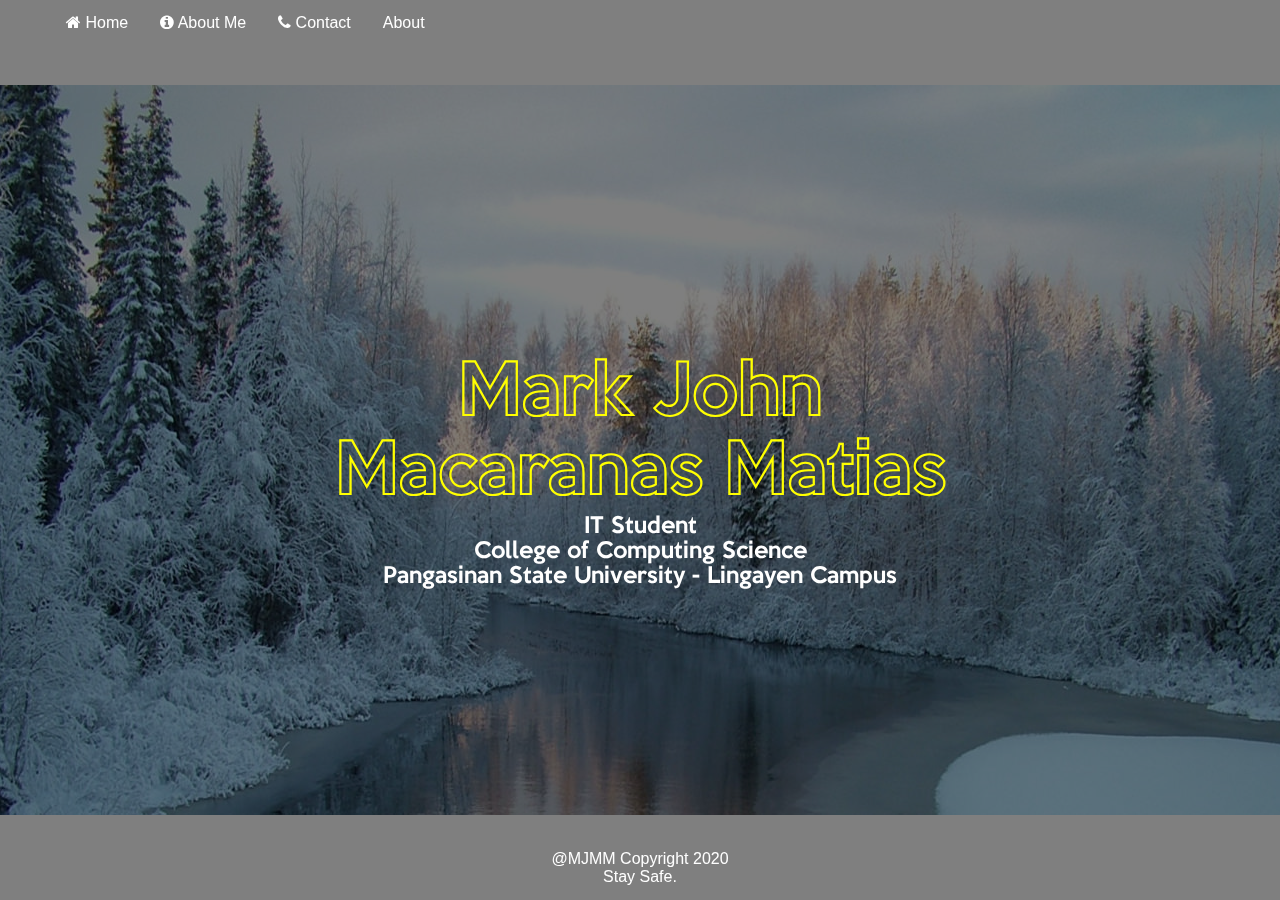
==== index.html @ 99876f6c "first push" ====
<!DOCTYPE html>
<html>
<head>
	<title>MJ Personal Site - Home</title>
	<link rel="stylesheet" type="text/css" href="css/style.css">
	<link rel="icon" type="image/x-icon" href="image/logo.png">
	<link rel="stylesheet" type="text/css" href="https://stackpath.bootstrapcdn.com/font-awesome/4.7.0/css/font-awesome.min.css">
</head>
<body id="home-body">
	<div class="fixed-sidebar">
		<div class="sidebar-item">
			
		</div>
	</div>
	
	<div class="navbar">
		<ul>
			<li><a href="index.html"><i class="fa fa-home"></i> Home</a></li>
			<li><a href="pages/personal-info.html"><i class="fa fa-info-circle"></i> About Me</a></li>
			<li><a href="pages/contact.html"><i class="fa fa-phone"></i> Contact</a></li>
			<li><a href="">About</a></li>
		</ul>
	</div>

	<div class="landing text-center">
		<div class="landing-container">
			<!-- <img src="image/logo.png"> -->
			<h1><span>Mark John Macaranas Matias</span></h1>
			<p>
				IT Student <br>
				College of Computing Science <br>
				Pangasinan State University - Lingayen Campus
			</p>
		</div>
	</div>
</body>
<footer class="footer-fixed-bottom">
	@MJMM Copyright 2020 <br> Stay Safe.
</footer>
</html>
---- css/style.css ----
@font-face {
	font-family: keepcalm;
	src: url('../font/font-styles/KeepCalm.ttf');
}

@font-face {
	font-family: hellochristmas;
	src: url('../font/font-styles/HelloChristmas.ttf');
}

*,
*::before,
*::after {
  box-sizing: border-box;
}

body {
	font-family: proxima-nova, sans-serif;
	font-weight: 400;
	/*background: url('../image/b1.jpg');
	background-repeat: no-repeat;
	background-position: center;
	background-attachment: fixed;*/
}

#home-body {
	background: url('../image/b1.jpg');
	background-repeat: no-repeat;
	background-position: center;
	background-attachment: fixed;
}

.navbar {
	position: fixed;
	top: 0;
	left: 0;
	width: 100%;
	z-index: 1000;
	text-align: center;
}

.navbar-bg-dark {
	background: rgba(0,0,0,.8);
}

.pull-right {
	float: right;
}

.pull-left {
	float: left;
}

.right-brand {
	margin-right: 30px;
	background: yellow;
}

.right-brand a {
	color: black;
	cursor: initial;
	font-weight: bold;
}

.right-brand a:hover {
	color: black;
}

.about-container {
	width: 100%;
	padding-right: 15px;
	padding-left: 15px;
	margin-right: auto;
	margin-left: auto;
	font-family: keepcalm;
}

.about-row {
	display: -ms-flexbox;
	display: flex;
	-ms-flex-wrap: wrap;
	flex-wrap: wrap;
	margin-right: -15px;
	margin-left: -15px;
}

.about-column {
	position: relative;
  	width: 100%;
  	padding-right: 15px;
  	padding-left: 15px;
}

.one-fourth {
	-ms-flex: 0 0 25%;
	flex: 0 0 25%;
	max-width: 25%;
}

.one-half {
	-ms-flex: 0 0 50%;
	flex: 0 0 50%;
	max-width: 50%;
}

.three-fourth {
	-ms-flex: 0 0 75%;
	flex: 0 0 75%;
	max-width: 75%;
}

.four-fourth {
	-ms-flex: 0 0 100%;
	flex: 0 0 100%;
	max-width: 100%;
}

.text-center {
	align-items: center;
	text-align: center;
}

.text-right {
	align-items: right;
	text-align: right;
}

.text-left {
	align-items: left;
	text-align: left;
}

.border-round {
	border-radius: 50%;
}

.about-image {
	background-repeat: no-repeat;
	background-position: center;
	background-attachment: fixed;
}

.pic-100 {
	width: 100px;
	height: 100px;
}

.pic-200 {
	width: 200px;
	height: 200px;
}

.pic-300 {
	width: 300px;
	height: 300px;
}

.pic-400 {
	width: 400px;
	height: 400px;
}

.pic-500 {
	width: 500px;
	height: 500px;
}

.top-10 {
	padding-top: 10px;
}

.footer-fixed-bottom {
	position: fixed;
	bottom: 0;
	left: 0;
	width: 100%;
	z-index: 1000;
	text-align: center;
	color: #fff;
	padding: 14px 0px 14px 0px;
}

ul {
  list-style-type: none;
  margin: 0;
  padding: 0;
  padding-left: 50px;
  overflow: hidden;
  /*background-color: #333;*/
  text-align: center;
}

li {
  float: left;
}

li a {
  display: block;
  color: white;
  text-align: center;
  padding: 14px 16px;
  text-decoration: none;
  font-size: 12pt;
}

/* Change the link color to #111 (black) on hover */
li a:hover {
  /*background-color: #111;*/
  color: yellow;
}

.text-center {
	text-align: center;
}

.landing {
	font-family: keepcalm;
	font-weight: 400;
	font-size: 25pt;
	font-family: keepcalm;
	height: 100%;
	width: 100%;
	left: 0;
	top: 0;
	position: fixed;
	background: rgba(0,0,0,.5);
}

.landing .landing-container {
	position: absolute;
	margin: 0;
	padding: 0;
	top: 50%;
	left: 50%;
	transform: translateX(-50%) translateY(-50%);
}

/*.landing-container img {
	width: 200px;
	height: 200px;
	border-radius: 50%;
	padding-bottom: 0;
}*/

.landing-container h1 {
	margin-bottom: 0px;
	padding-bottom: 0px;
}

.landing-container p {
	margin: 0px;
	padding: 0px;
	color: white;
	font-size: 16pt;
}

.landing-container h1 span {
	-webkit-text-stroke-width: .1px;
	-webkit-text-stroke-color: yellow;
	color: transparent;
	padding-top: 0;
}
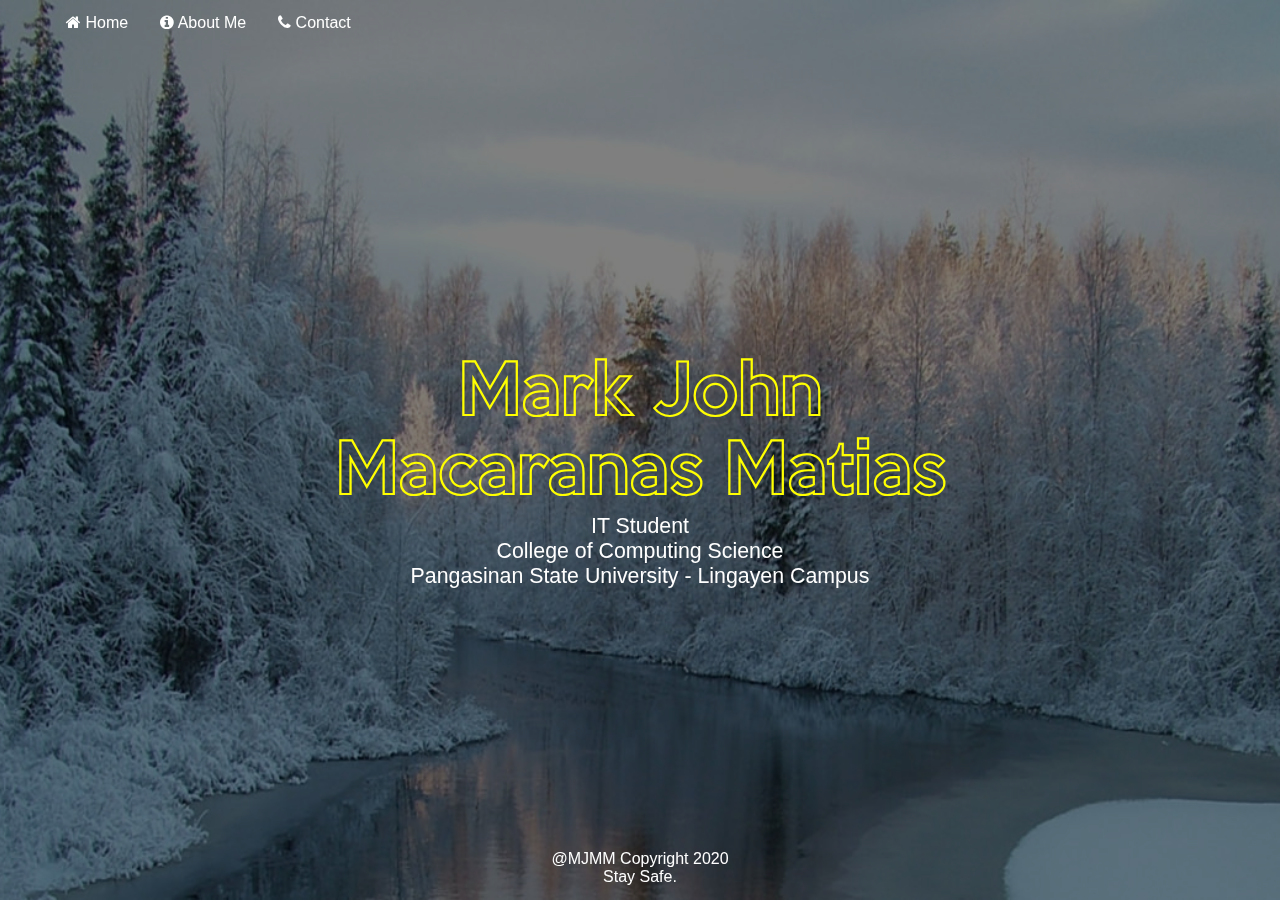
==== commit 57696853: "sd" ====
--- a/index.html
+++ b/index.html
@@ -3,6 +3,7 @@
 <head>
 	<title>MJ Personal Site - Home</title>
 	<link rel="stylesheet" type="text/css" href="css/style.css">
+	<link rel="stylesheet" type="text/css" href="css/common.css">
 	<link rel="icon" type="image/x-icon" href="image/logo.png">
 	<link rel="stylesheet" type="text/css" href="https://stackpath.bootstrapcdn.com/font-awesome/4.7.0/css/font-awesome.min.css">
 </head>
@@ -16,9 +17,8 @@
 	<div class="navbar">
 		<ul>
 			<li><a href="index.html"><i class="fa fa-home"></i> Home</a></li>
-			<li><a href="pages/personal-info.html"><i class="fa fa-info-circle"></i> About Me</a></li>
+			<li><a href="pages/about.html"><i class="fa fa-info-circle"></i> About Me</a></li>
 			<li><a href="pages/contact.html"><i class="fa fa-phone"></i> Contact</a></li>
-			<li><a href="">About</a></li>
 		</ul>
 	</div>
 
--- a/css/style.css
+++ b/css/style.css
@@ -8,19 +8,19 @@
 	src: url('../font/font-styles/HelloChristmas.ttf');
 }
 
-*,
-*::before,
-*::after {
-  box-sizing: border-box;
+body {
+	/*font-family: proxima-nova, sans-serif;*/
+	font-family: "Lato", sans-serif;
+	font-weight: 400;
+	/*background: url('../image/b1.jpg');*/
 }
 
-body {
-	font-family: proxima-nova, sans-serif;
-	font-weight: 400;
-	/*background: url('../image/b1.jpg');
+#about-body {
+	background-image: url('../image/b2.jpg');
 	background-repeat: no-repeat;
 	background-position: center;
-	background-attachment: fixed;*/
+	background-attachment: fixed;
+	background-size: cover;
 }
 
 #home-body {
@@ -28,6 +28,7 @@
 	background-repeat: no-repeat;
 	background-position: center;
 	background-attachment: fixed;
+	background-size: cover;
 }
 
 .navbar {
@@ -43,14 +44,6 @@
 	background: rgba(0,0,0,.8);
 }
 
-.pull-right {
-	float: right;
-}
-
-.pull-left {
-	float: left;
-}
-
 .right-brand {
 	margin-right: 30px;
 	background: yellow;
@@ -64,109 +57,6 @@
 
 .right-brand a:hover {
 	color: black;
-}
-
-.about-container {
-	width: 100%;
-	padding-right: 15px;
-	padding-left: 15px;
-	margin-right: auto;
-	margin-left: auto;
-	font-family: keepcalm;
-}
-
-.about-row {
-	display: -ms-flexbox;
-	display: flex;
-	-ms-flex-wrap: wrap;
-	flex-wrap: wrap;
-	margin-right: -15px;
-	margin-left: -15px;
-}
-
-.about-column {
-	position: relative;
-  	width: 100%;
-  	padding-right: 15px;
-  	padding-left: 15px;
-}
-
-.one-fourth {
-	-ms-flex: 0 0 25%;
-	flex: 0 0 25%;
-	max-width: 25%;
-}
-
-.one-half {
-	-ms-flex: 0 0 50%;
-	flex: 0 0 50%;
-	max-width: 50%;
-}
-
-.three-fourth {
-	-ms-flex: 0 0 75%;
-	flex: 0 0 75%;
-	max-width: 75%;
-}
-
-.four-fourth {
-	-ms-flex: 0 0 100%;
-	flex: 0 0 100%;
-	max-width: 100%;
-}
-
-.text-center {
-	align-items: center;
-	text-align: center;
-}
-
-.text-right {
-	align-items: right;
-	text-align: right;
-}
-
-.text-left {
-	align-items: left;
-	text-align: left;
-}
-
-.border-round {
-	border-radius: 50%;
-}
-
-.about-image {
-	background-repeat: no-repeat;
-	background-position: center;
-	background-attachment: fixed;
-}
-
-.pic-100 {
-	width: 100px;
-	height: 100px;
-}
-
-.pic-200 {
-	width: 200px;
-	height: 200px;
-}
-
-.pic-300 {
-	width: 300px;
-	height: 300px;
-}
-
-.pic-400 {
-	width: 400px;
-	height: 400px;
-}
-
-.pic-500 {
-	width: 500px;
-	height: 500px;
-}
-
-.top-10 {
-	padding-top: 10px;
 }
 
 .footer-fixed-bottom {
@@ -200,7 +90,6 @@
   text-align: center;
   padding: 14px 16px;
   text-decoration: none;
-  font-size: 12pt;
 }
 
 /* Change the link color to #111 (black) on hover */
@@ -252,6 +141,7 @@
 	padding: 0px;
 	color: white;
 	font-size: 16pt;
+	font-family: "Lato", sans-serif;
 }
 
 .landing-container h1 span {
--- a/css/common.css
+++ b/css/common.css
@@ -0,0 +1,116 @@
+*,
+*::before,
+*::after {
+  box-sizing: border-box;
+}
+
+.about-container {
+	width: 100%;
+	padding-right: 15px;
+	padding-left: 15px;
+	margin-right: auto;
+	margin-left: auto;
+	font-family: keepcalm;
+}
+
+.about-row {
+	display: -ms-flexbox;
+	display: flex;
+	-ms-flex-wrap: wrap;
+	flex-wrap: wrap;
+	margin-right: -15px;
+	margin-left: -15px;
+}
+
+.about-column {
+	position: relative;
+  	width: 100%;
+  	padding-right: 15px;
+  	padding-left: 15px;
+}
+
+.one-fourth {
+	-ms-flex: 0 0 25%;
+	flex: 0 0 25%;
+	max-width: 25%;
+}
+
+.one-half {
+	-ms-flex: 0 0 50%;
+	flex: 0 0 50%;
+	max-width: 50%;
+}
+
+.three-fourth {
+	-ms-flex: 0 0 75%;
+	flex: 0 0 75%;
+	max-width: 75%;
+}
+
+.four-fourth {
+	-ms-flex: 0 0 100%;
+	flex: 0 0 100%;
+	max-width: 100%;
+}
+
+.text-center {
+	align-items: center;
+	text-align: center;
+}
+
+.text-right {
+	align-items: right;
+	text-align: right;
+}
+
+.text-left {
+	align-items: left;
+	text-align: left;
+}
+
+.border-round {
+	border-radius: 50%;
+}
+
+.about-image {
+	background-repeat: no-repeat;
+	background-position: center;
+	background-attachment: fixed;
+}
+
+.pic-100 {
+	width: 100px;
+	height: 100px;
+}
+
+.pic-200 {
+	width: 200px;
+	height: 200px;
+}
+
+.pic-300 {
+	width: 300px;
+	height: 300px;
+}
+
+.pic-400 {
+	width: 400px;
+	height: 400px;
+}
+
+.pic-500 {
+	width: 500px;
+	height: 500px;
+}
+
+.top-10 {
+	padding-top: 10px;
+}
+
+.pull-right {
+	float: right;
+}
+
+.pull-left {
+	float: left;
+}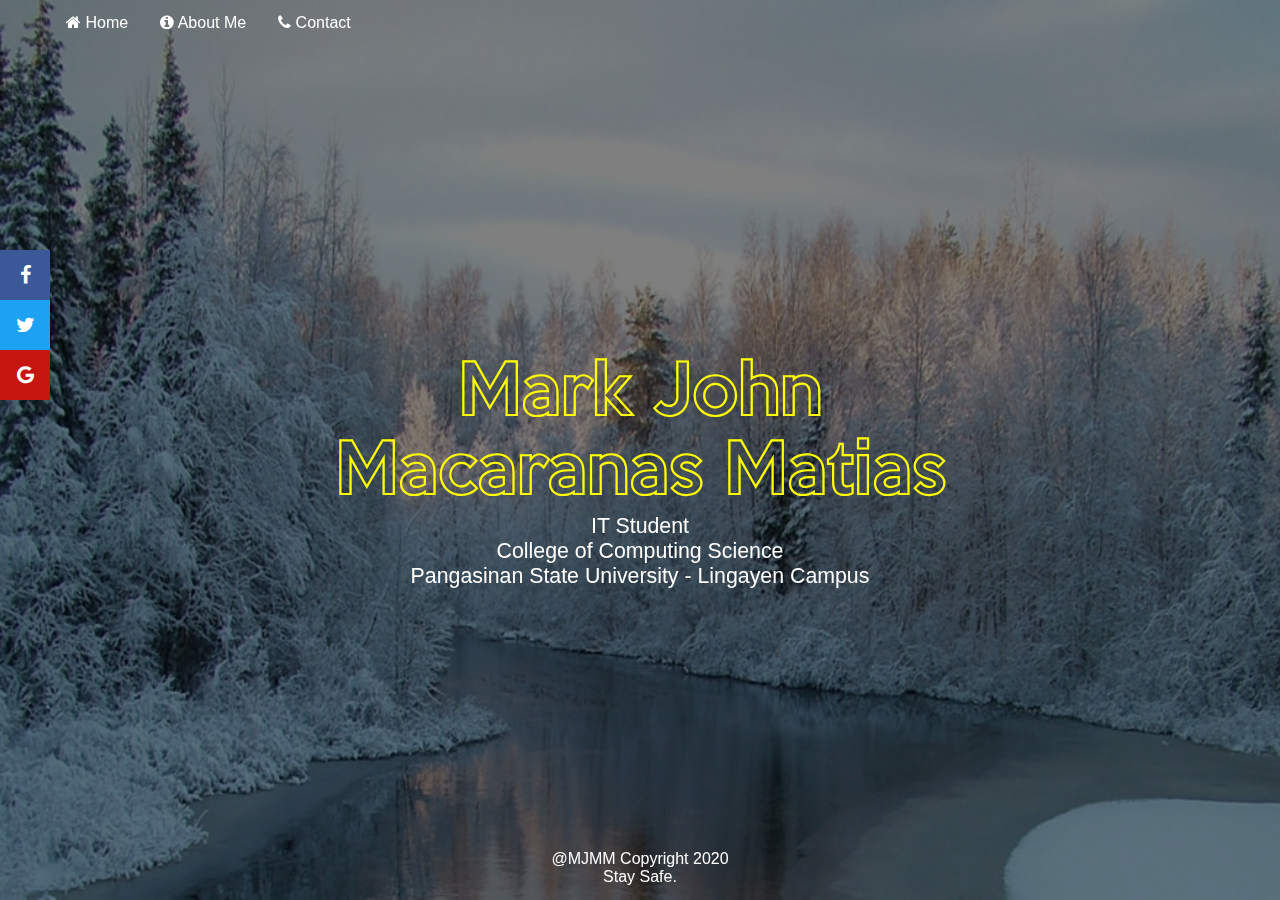
==== commit c3f810c7: "finish na ata" ====
--- a/index.html
+++ b/index.html
@@ -8,9 +8,15 @@
 	<link rel="stylesheet" type="text/css" href="https://stackpath.bootstrapcdn.com/font-awesome/4.7.0/css/font-awesome.min.css">
 </head>
 <body id="home-body">
-	<div class="fixed-sidebar">
-		<div class="sidebar-item">
-			
+	<div class="fixed-sidenav">
+		<div class="fs-item-container fb">
+			<a href=""><i class="fa fa-facebook"></i></a>
+		</div>
+		<div class="fs-item-container twitter">
+			<a href=""><i class="fa fa-twitter"></i></a>
+		</div>
+		<div class="fs-item-container google">
+			<a href=""><i class="fa fa-google"></i></a>
 		</div>
 	</div>
 	
--- a/css/common.css
+++ b/css/common.css
@@ -2,6 +2,110 @@
 *::before,
 *::after {
   box-sizing: border-box;
+}
+
+.navbar {
+  position: fixed;
+  top: 0;
+  left: 0;
+  width: 100%;
+  z-index: 1000;
+  text-align: center;
+}
+
+.navbar-bg-dark {
+  background: rgba(0,0,0,.8);
+}
+
+.navbar ul .pull-right {
+  float: right;
+}
+
+.navbar ul .right-brand {
+  margin-right: 30px;
+  background: yellow;
+}
+
+.navbar ul .right-brand a {
+  color: black;
+  cursor: initial;
+  font-weight: bold;
+}
+
+.navbar ul .right-brand a:hover {
+  color: black;
+}
+
+.footer-fixed-bottom {
+  position: fixed;
+  bottom: 0;
+  left: 0;
+  width: 100%;
+  z-index: 1000;
+  text-align: center;
+  color: #fff;
+  padding: 14px 0px 14px 0px;
+}
+
+.fixed-sidenav {
+	position: fixed;
+	left: 0;
+	top: 250px;
+	z-index: 13000;s
+}
+
+.fs-item-container {
+	width: 50px;
+	text-align: center;
+	height: 50px;
+	color: white;
+}
+
+.fs-item-container a {
+	color: white;
+	font-size: 20px;
+}
+.fs-item-container a i {
+	margin-top: 15px;
+}
+
+.fb {
+	background-color: #3b5998;
+}
+
+.twitter {
+	background-color: #1da1f2;
+}
+
+.google {
+	background-color: #c71610;
+}
+
+.navbar ul {
+  list-style-type: none;
+  margin: 0;
+  padding: 0;
+  padding-left: 50px;
+  overflow: hidden;
+  /*background-color: #333;*/
+  text-align: center;
+}
+
+.navbar ul li {
+  float: left;
+}
+
+.navbar ul li a {
+  display: block;
+  color: white;
+  text-align: center;
+  padding: 14px 16px;
+  text-decoration: none;
+}
+
+.navbar ul li a:hover {
+  /*background-color: #111;*/
+  color: yellow;
 }
 
 .about-container {
@@ -10,7 +114,6 @@
 	padding-left: 15px;
 	margin-right: auto;
 	margin-left: auto;
-	font-family: keepcalm;
 }
 
 .about-row {
@@ -113,4 +216,26 @@
 
 .pull-left {
 	float: left;
+}
+
+@media only screen and (max-device-width: 1024px) {
+  .para-list {
+    margin-left: 0px;
+  }
+
+  .nav-text {
+    display: none;
+  }
+
+  i.fa.nav-icon {
+    font-size: 20pt;
+  }
+
+  .navbar ul {
+    padding-left: 20px;
+  }
+
+  .navbar ul .right-brand {
+    margin-right: 5px;
+  }
 }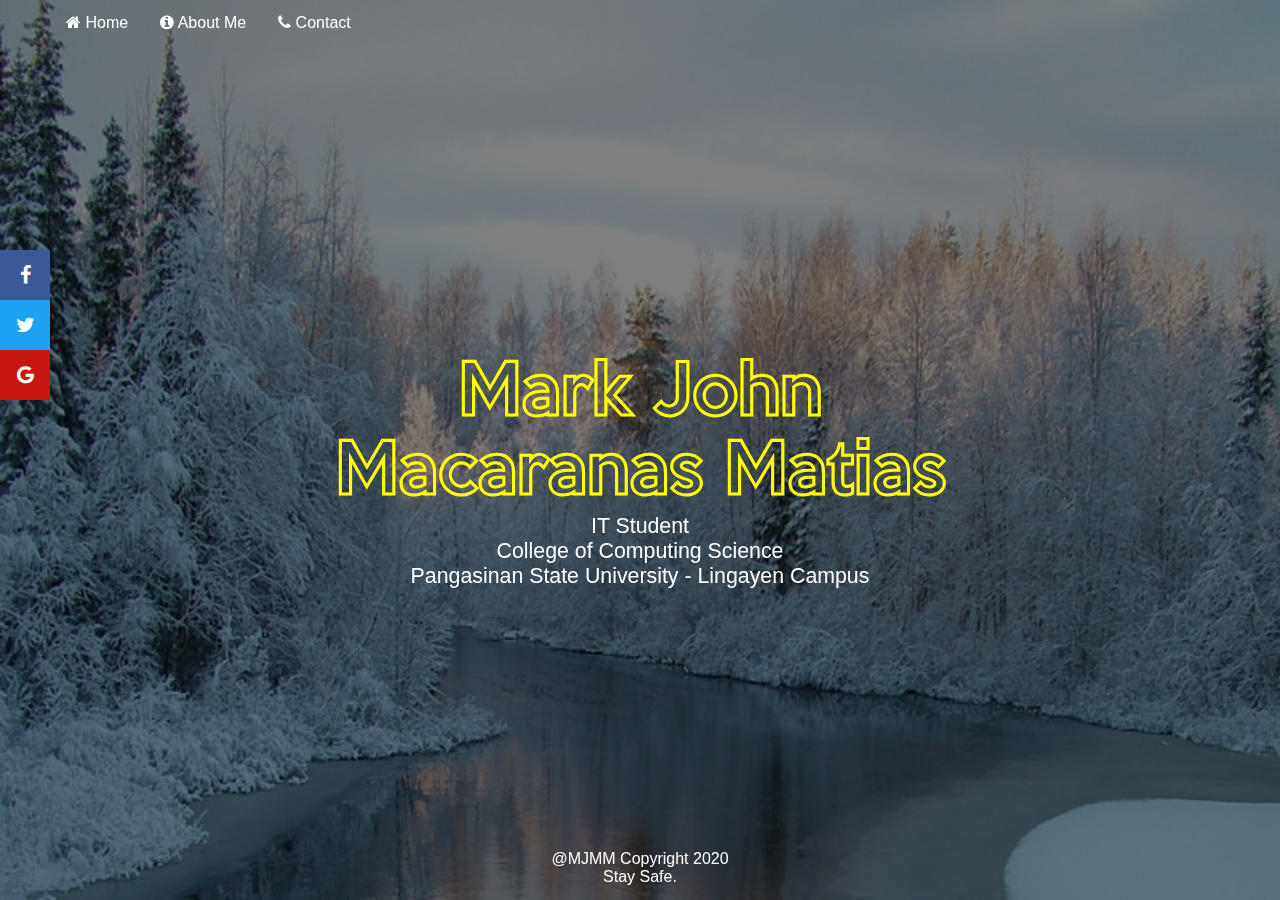
==== commit 822cb9ad: "000" ====
--- a/index.html
+++ b/index.html
@@ -2,6 +2,8 @@
 <html>
 <head>
 	<title>MJ Personal Site - Home</title>
+	<meta http-equiv="Content-Type" content="text/html; charset=windows-1252">
+	<meta name="viewport" content="width=device-width, initial-scale=1">
 	<link rel="stylesheet" type="text/css" href="css/style.css">
 	<link rel="stylesheet" type="text/css" href="css/common.css">
 	<link rel="icon" type="image/x-icon" href="image/logo.png">
@@ -10,13 +12,13 @@
 <body id="home-body">
 	<div class="fixed-sidenav">
 		<div class="fs-item-container fb">
-			<a href=""><i class="fa fa-facebook"></i></a>
+			<a href="https://wwww.facebook.com"><i class="fa fa-facebook"></i></a>
 		</div>
 		<div class="fs-item-container twitter">
-			<a href=""><i class="fa fa-twitter"></i></a>
+			<a href="https://wwww.twiter.com"><i class="fa fa-twitter"></i></a>
 		</div>
 		<div class="fs-item-container google">
-			<a href=""><i class="fa fa-google"></i></a>
+			<a href="https://wwww.gmail.com"><i class="fa fa-google"></i></a>
 		</div>
 	</div>
 	
--- a/css/style.css
+++ b/css/style.css
@@ -145,7 +145,7 @@
 }
 
 .landing-container h1 span {
-	-webkit-text-stroke-width: .1px;
+	-webkit-text-stroke-width: 1px;
 	-webkit-text-stroke-color: yellow;
 	color: transparent;
 	padding-top: 0;
